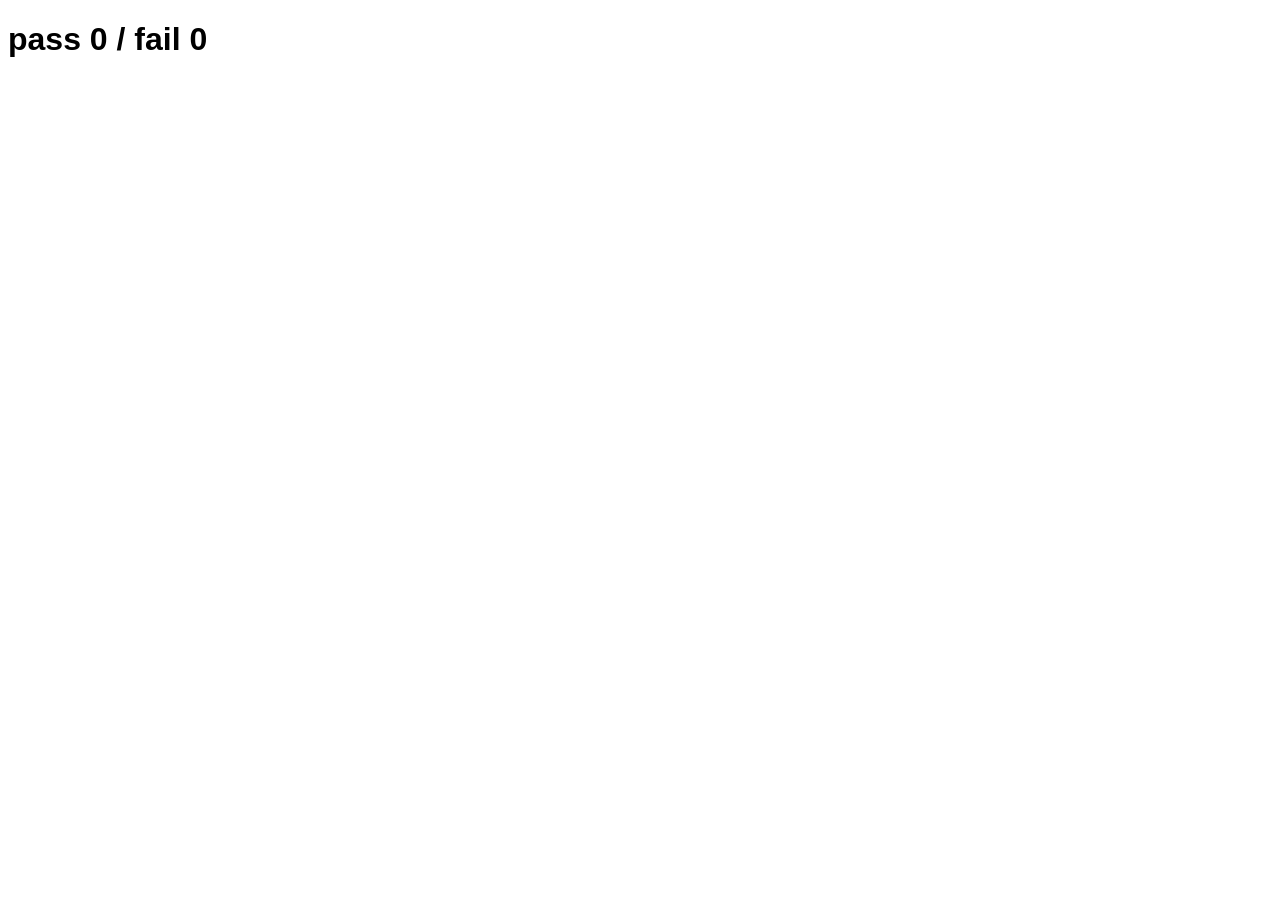
==== test/index.html @ cd9bd6cc "chore: scaffold boki-app with test runner and spec" ====
<!doctype html><html lang="ja"><head><meta charset="utf-8"><title>tests</title>
<style>body{font-family:sans-serif}.pass{color:green}.fail{color:red;font-weight:bold}</style></head>
<body><h1 id="summary">running...</h1><ul id="out"></ul>
<script type="module">
  import { run } from './runner.js';
  // import './srs.test.js';
  // import './scoring.test.js';
  // import './db.test.js';
  run();
</script></body></html>
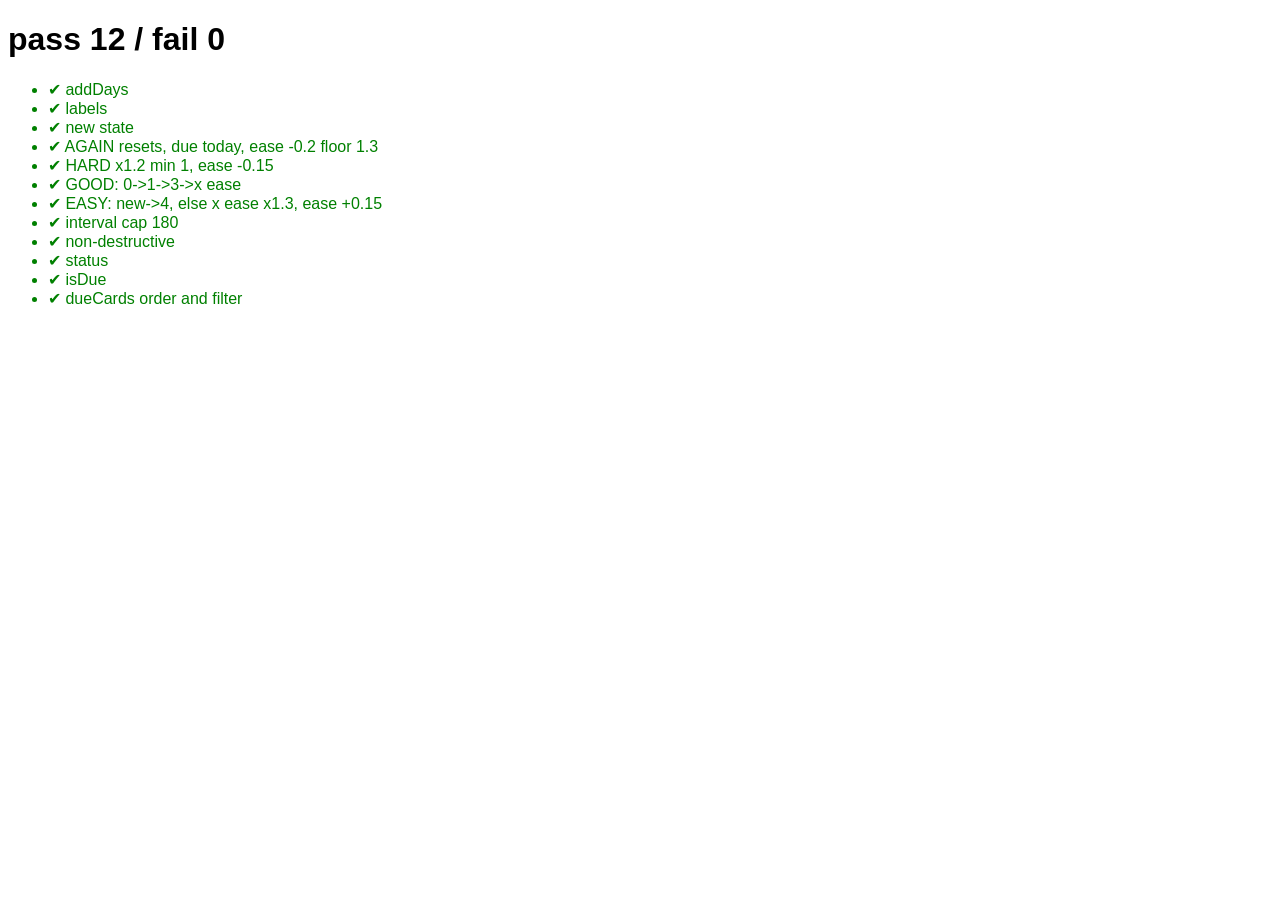
==== commit f87f01b0: "feat(srs): spaced repetition state transitions" ====
--- a/test/index.html
+++ b/test/index.html
@@ -3,7 +3,7 @@
 <body><h1 id="summary">running...</h1><ul id="out"></ul>
 <script type="module">
   import { run } from './runner.js';
-  // import './srs.test.js';
+  import './srs.test.js';
   // import './scoring.test.js';
   // import './db.test.js';
   run();
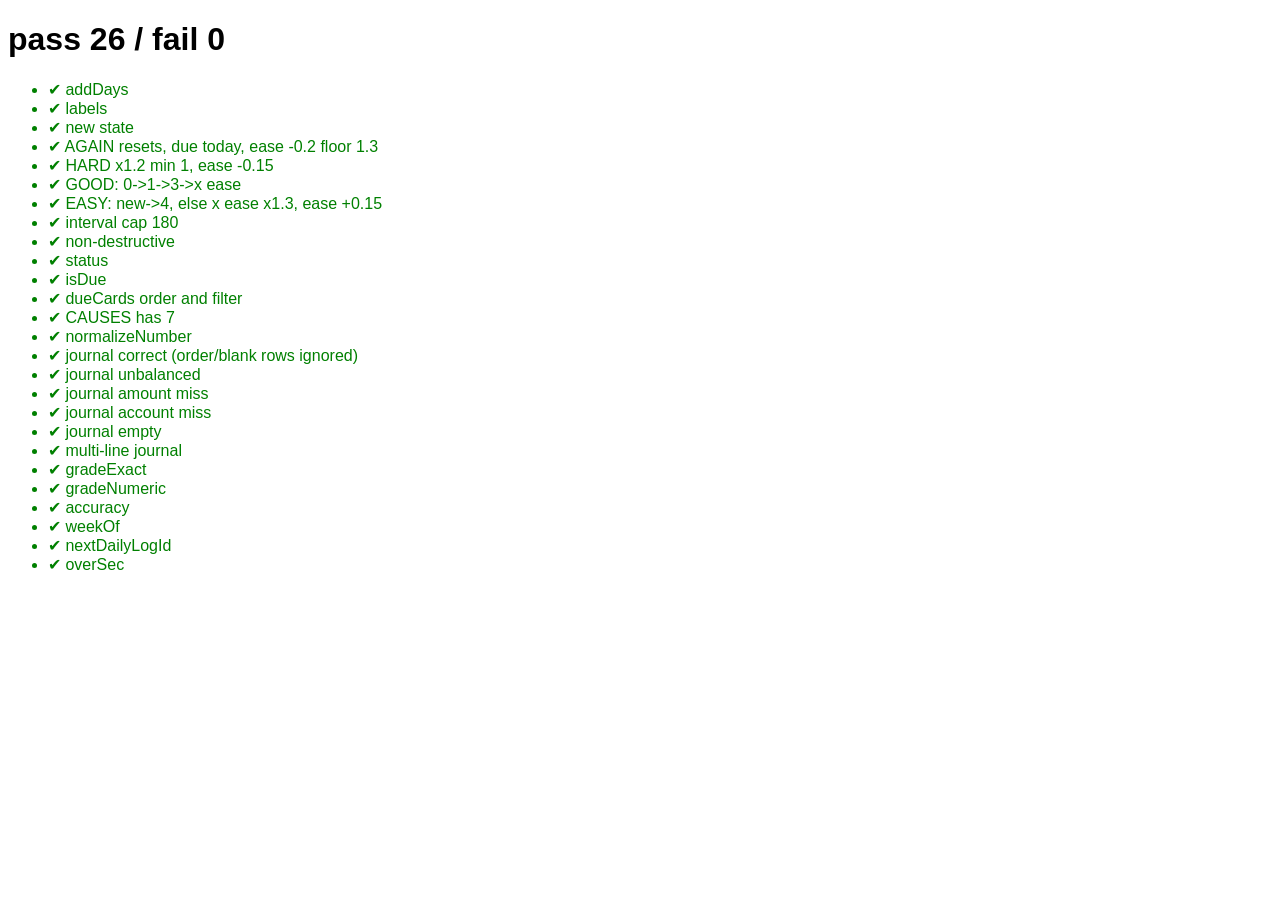
==== commit 5fb1cbe0: "feat(scoring): journal grading, accuracy, week, log id" ====
--- a/test/index.html
+++ b/test/index.html
@@ -4,7 +4,7 @@
 <script type="module">
   import { run } from './runner.js';
   import './srs.test.js';
-  // import './scoring.test.js';
+  import './scoring.test.js';
   // import './db.test.js';
   run();
 </script></body></html>
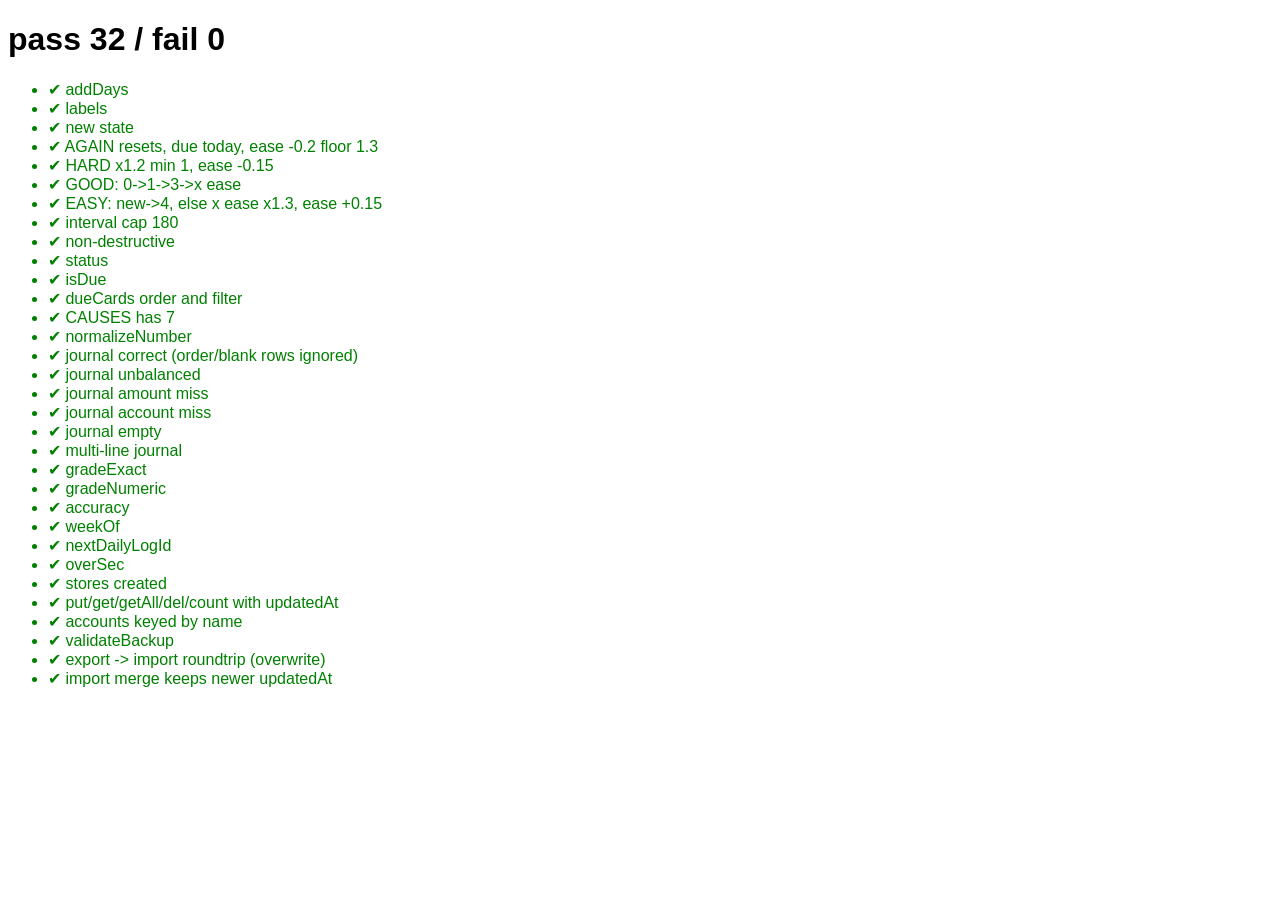
==== commit 829f5759: "feat(db): IndexedDB wrapper with export/import" ====
--- a/test/index.html
+++ b/test/index.html
@@ -5,6 +5,6 @@
   import { run } from './runner.js';
   import './srs.test.js';
   import './scoring.test.js';
-  // import './db.test.js';
+  import './db.test.js';
   run();
 </script></body></html>
